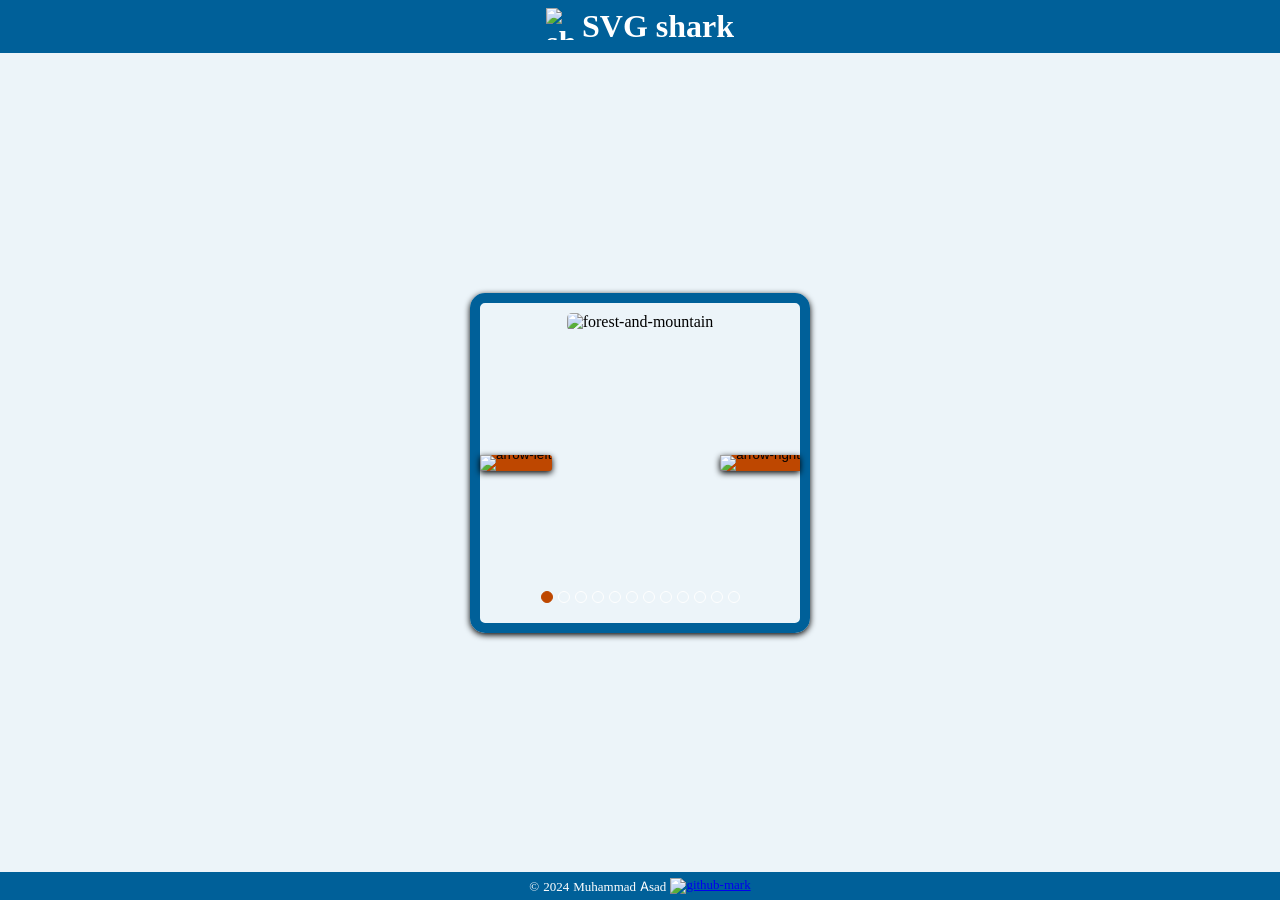
==== index.html @ b0ae6ec9 "Deployment commit" ====
<!doctype html><html lang="en"><head><meta charset="UTF-8"/><meta name="viewport" content="width=device-width,initial-scale=1"/><title>SVG Shark</title><script defer="defer" src="main.js"></script></head><body><header><h1><img src="054c753a54591e54fa09.svg" alt="shark"/>SVG shark</h1></header><div class="content"><div class="frame"><button class="prev-btn"><img src="e305dd58348bab493e82.svg" alt="arrow-left"/></button><div class="slides"><img class="hide" src="3b47a66fd90fdf025ffb.svg" alt="forest-and-mountain"> <img class="hide" src="5396368f8ce8884bc048.svg" alt="bridge-at-night-"/> <img class="hide" src="424084230b2bed812417.svg" alt="cityscape-at-dusk"/> <img class="hide" src="8b4ce7432d52021f37ac.svg" alt="forest-night"/> <img class="hide" src="dd1a44644a4a542529f3.svg" alt="national-park"/> <img class="hide" src="8652452ebc9854344df4.svg" alt="san-francisco-bridge-at-night"/> <img class="hide" src="f96176e8f47216d4ec28.svg" alt="night-with-stars-1"/> <img class="hide" src="65944bf2a1456adc3b7a.svg" alt="national-park-2"/> <img class="hide" src="d501ab822bb0c650d1e5.svg" alt="night-with-stars-2"/> <img class="hide" src="02ef63b6affcf099369f.svg" alt="ship"/> <img class="hide" src="6ba687c819ed230763c1.svg" alt="night-with-stars-3"/> <img class="hide" src="8c0efb2ef0deb5900741.svg" alt="mountain-landscape"></div><button class="next-btn"><img src="dcf46ff9962be6347048.svg" alt="arrow-right"/></button><div class="circles"><div class="circle filled"></div><div class="circle"></div><div class="circle"></div><div class="circle"></div><div class="circle"></div><div class="circle"></div><div class="circle"></div><div class="circle"></div><div class="circle"></div><div class="circle"></div><div class="circle"></div><div class="circle"></div></div></div></div><footer>© 2024 Muhammad Asad <a href="https://github.com/asadullahkhann"><img src="b19e7a815d6126022406.svg" alt="github-mark"/></a></footer></body></html>
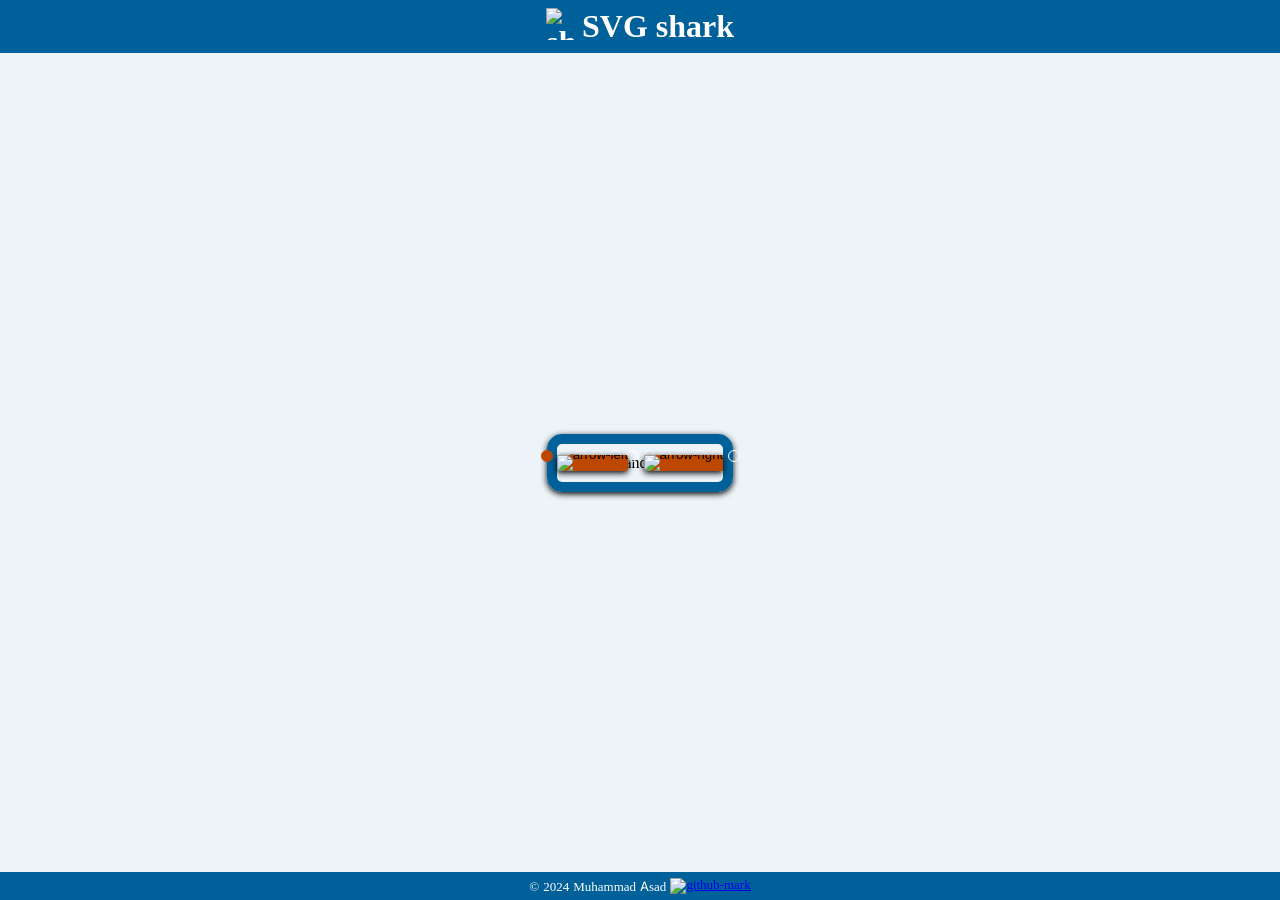
==== commit f8bae291: "Deployment commit" ====
--- a/index.html
+++ b/index.html
@@ -1 +1 @@
-<!doctype html><html lang="en"><head><meta charset="UTF-8"/><meta name="viewport" content="width=device-width,initial-scale=1"/><title>SVG Shark</title><script defer="defer" src="main.js"></script></head><body><header><h1><img src="054c753a54591e54fa09.svg" alt="shark"/>SVG shark</h1></header><div class="content"><div class="frame"><button class="prev-btn"><img src="e305dd58348bab493e82.svg" alt="arrow-left"/></button><div class="slides"><img class="hide" src="3b47a66fd90fdf025ffb.svg" alt="forest-and-mountain"> <img class="hide" src="5396368f8ce8884bc048.svg" alt="bridge-at-night-"/> <img class="hide" src="424084230b2bed812417.svg" alt="cityscape-at-dusk"/> <img class="hide" src="8b4ce7432d52021f37ac.svg" alt="forest-night"/> <img class="hide" src="dd1a44644a4a542529f3.svg" alt="national-park"/> <img class="hide" src="8652452ebc9854344df4.svg" alt="san-francisco-bridge-at-night"/> <img class="hide" src="f96176e8f47216d4ec28.svg" alt="night-with-stars-1"/> <img class="hide" src="65944bf2a1456adc3b7a.svg" alt="national-park-2"/> <img class="hide" src="d501ab822bb0c650d1e5.svg" alt="night-with-stars-2"/> <img class="hide" src="02ef63b6affcf099369f.svg" alt="ship"/> <img class="hide" src="6ba687c819ed230763c1.svg" alt="night-with-stars-3"/> <img class="hide" src="8c0efb2ef0deb5900741.svg" alt="mountain-landscape"></div><button class="next-btn"><img src="dcf46ff9962be6347048.svg" alt="arrow-right"/></button><div class="circles"><div class="circle filled"></div><div class="circle"></div><div class="circle"></div><div class="circle"></div><div class="circle"></div><div class="circle"></div><div class="circle"></div><div class="circle"></div><div class="circle"></div><div class="circle"></div><div class="circle"></div><div class="circle"></div></div></div></div><footer>© 2024 Muhammad Asad <a href="https://github.com/asadullahkhann"><img src="b19e7a815d6126022406.svg" alt="github-mark"/></a></footer></body></html>+<!doctype html><html lang="en"><head><meta charset="UTF-8"/><meta name="viewport" content="width=device-width,initial-scale=1"/><title>SVG Shark</title><script defer="defer" src="main.js"></script></head><body><header><h1><img src="054c753a54591e54fa09.svg" alt="shark" width="32" height="32"/>SVG shark</h1></header><div class="content"><div class="frame"><button class="prev-btn"><img src="e305dd58348bab493e82.svg" alt="arrow-left" width="24" height="24"/></button><div class="slides"><img class="hide" src="3b47a66fd90fdf025ffb.svg" alt="forest-and-mountain" width="300" height="300"> <img class="hide" src="5396368f8ce8884bc048.svg" alt="bridge-at-night-" width="300" height="300"/> <img class="hide" src="424084230b2bed812417.svg" alt="cityscape-at-dusk" width="300" height="300"/> <img class="hide" src="8b4ce7432d52021f37ac.svg" alt="forest-night" width="300" height="300"/> <img class="hide" src="dd1a44644a4a542529f3.svg" alt="national-park" width="300" height="300"/> <img class="hide" src="8652452ebc9854344df4.svg" alt="san-francisco-bridge-at-night" width="300" height="300"/> <img class="hide" src="f96176e8f47216d4ec28.svg" alt="night-with-stars-1" width="300" height="300"/> <img class="hide" src="65944bf2a1456adc3b7a.svg" alt="national-park-2" width="300" height="300"/> <img class="hide" src="d501ab822bb0c650d1e5.svg" alt="night-with-stars-2" width="300" height="300"/> <img class="hide" src="02ef63b6affcf099369f.svg" alt="ship" width="300" height="300"/> <img class="hide" src="6ba687c819ed230763c1.svg" alt="night-with-stars-3" width="300" height="300"/> <img class="hide" src="8c0efb2ef0deb5900741.svg" alt="mountain-landscape" width="300" height="300"/></div><button class="next-btn"><img src="dcf46ff9962be6347048.svg" alt="arrow-right" width="24" height="24"/></button><div class="circles"><div class="circle filled"></div><div class="circle"></div><div class="circle"></div><div class="circle"></div><div class="circle"></div><div class="circle"></div><div class="circle"></div><div class="circle"></div><div class="circle"></div><div class="circle"></div><div class="circle"></div><div class="circle"></div></div></div></div><footer>© 2024 Muhammad Asad <a href="https://github.com/asadullahkhann"><img src="b19e7a815d6126022406.svg" alt="github-mark" width="16" height="16"/></a></footer></body></html>
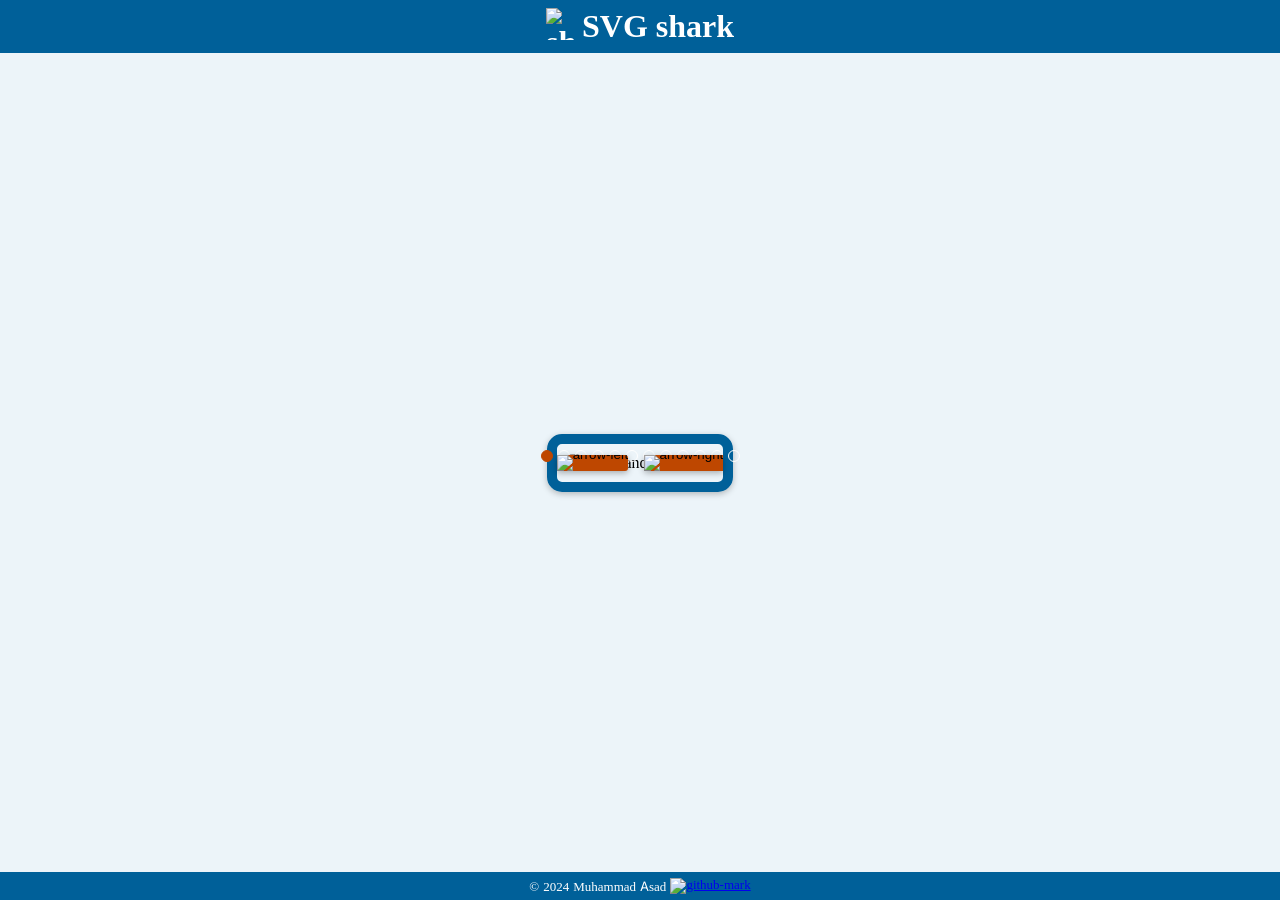
==== commit 0eaa6b38: "Deployment commit" ====
--- a/index.html
+++ b/index.html
@@ -1 +1 @@
-<!doctype html><html lang="en"><head><meta charset="UTF-8"/><meta name="viewport" content="width=device-width,initial-scale=1"/><title>SVG Shark</title><script defer="defer" src="main.js"></script></head><body><header><h1><img src="054c753a54591e54fa09.svg" alt="shark" width="32" height="32"/>SVG shark</h1></header><div class="content"><div class="frame"><button class="prev-btn"><img src="e305dd58348bab493e82.svg" alt="arrow-left" width="24" height="24"/></button><div class="slides"><img class="hide" src="3b47a66fd90fdf025ffb.svg" alt="forest-and-mountain" width="300" height="300"> <img class="hide" src="5396368f8ce8884bc048.svg" alt="bridge-at-night-" width="300" height="300"/> <img class="hide" src="424084230b2bed812417.svg" alt="cityscape-at-dusk" width="300" height="300"/> <img class="hide" src="8b4ce7432d52021f37ac.svg" alt="forest-night" width="300" height="300"/> <img class="hide" src="dd1a44644a4a542529f3.svg" alt="national-park" width="300" height="300"/> <img class="hide" src="8652452ebc9854344df4.svg" alt="san-francisco-bridge-at-night" width="300" height="300"/> <img class="hide" src="f96176e8f47216d4ec28.svg" alt="night-with-stars-1" width="300" height="300"/> <img class="hide" src="65944bf2a1456adc3b7a.svg" alt="national-park-2" width="300" height="300"/> <img class="hide" src="d501ab822bb0c650d1e5.svg" alt="night-with-stars-2" width="300" height="300"/> <img class="hide" src="02ef63b6affcf099369f.svg" alt="ship" width="300" height="300"/> <img class="hide" src="6ba687c819ed230763c1.svg" alt="night-with-stars-3" width="300" height="300"/> <img class="hide" src="8c0efb2ef0deb5900741.svg" alt="mountain-landscape" width="300" height="300"/></div><button class="next-btn"><img src="dcf46ff9962be6347048.svg" alt="arrow-right" width="24" height="24"/></button><div class="circles"><div class="circle filled"></div><div class="circle"></div><div class="circle"></div><div class="circle"></div><div class="circle"></div><div class="circle"></div><div class="circle"></div><div class="circle"></div><div class="circle"></div><div class="circle"></div><div class="circle"></div><div class="circle"></div></div></div></div><footer>© 2024 Muhammad Asad <a href="https://github.com/asadullahkhann"><img src="b19e7a815d6126022406.svg" alt="github-mark" width="16" height="16"/></a></footer></body></html>+<!doctype html><html lang="en"><head><meta charset="UTF-8"/><meta name="viewport" content="width=device-width,initial-scale=1"/><title>SVG Shark</title><script defer="defer" src="main.js"></script></head><body><header><h1><img src="054c753a54591e54fa09.svg" alt="shark" width="32" height="32"/>SVG shark</h1></header><div class="content"><div class="frame"><button class="prev-btn"><img src="e305dd58348bab493e82.svg" alt="arrow-left" width="24" height="24"/></button><div class="slides"><img class="hide" src="3b47a66fd90fdf025ffb.svg" alt="forest-and-mountain" width="400" height="400"> <img class="hide" src="5396368f8ce8884bc048.svg" alt="bridge-at-night-" width="400" height="400"/> <img class="hide" src="424084230b2bed812417.svg" alt="cityscape-at-dusk" width="400" height="400"/> <img class="hide" src="8b4ce7432d52021f37ac.svg" alt="forest-night" width="400" height="400"/> <img class="hide" src="dd1a44644a4a542529f3.svg" alt="national-park" width="400" height="400"/> <img class="hide" src="8652452ebc9854344df4.svg" alt="san-francisco-bridge-at-night" width="400" height="400"/> <img class="hide" src="f96176e8f47216d4ec28.svg" alt="night-with-stars-1" width="400" height="400"/> <img class="hide" src="65944bf2a1456adc3b7a.svg" alt="national-park-2" width="400" height="400"/> <img class="hide" src="d501ab822bb0c650d1e5.svg" alt="night-with-stars-2" width="400" height="400"/> <img class="hide" src="02ef63b6affcf099369f.svg" alt="ship" width="400" height="400"/> <img class="hide" src="6ba687c819ed230763c1.svg" alt="night-with-stars-3" width="400" height="400"/> <img class="hide" src="8c0efb2ef0deb5900741.svg" alt="mountain-landscape" width="400" height="400"/></div><button class="next-btn"><img src="dcf46ff9962be6347048.svg" alt="arrow-right" width="24" height="24"/></button><div class="circles"><div class="circle filled"></div><div class="circle"></div><div class="circle"></div><div class="circle"></div><div class="circle"></div><div class="circle"></div><div class="circle"></div><div class="circle"></div><div class="circle"></div><div class="circle"></div><div class="circle"></div><div class="circle"></div></div></div></div><footer>© 2024 Muhammad Asad <a href="https://github.com/asadullahkhann"><img src="b19e7a815d6126022406.svg" alt="github-mark" width="16" height="16"/></a></footer></body></html>
